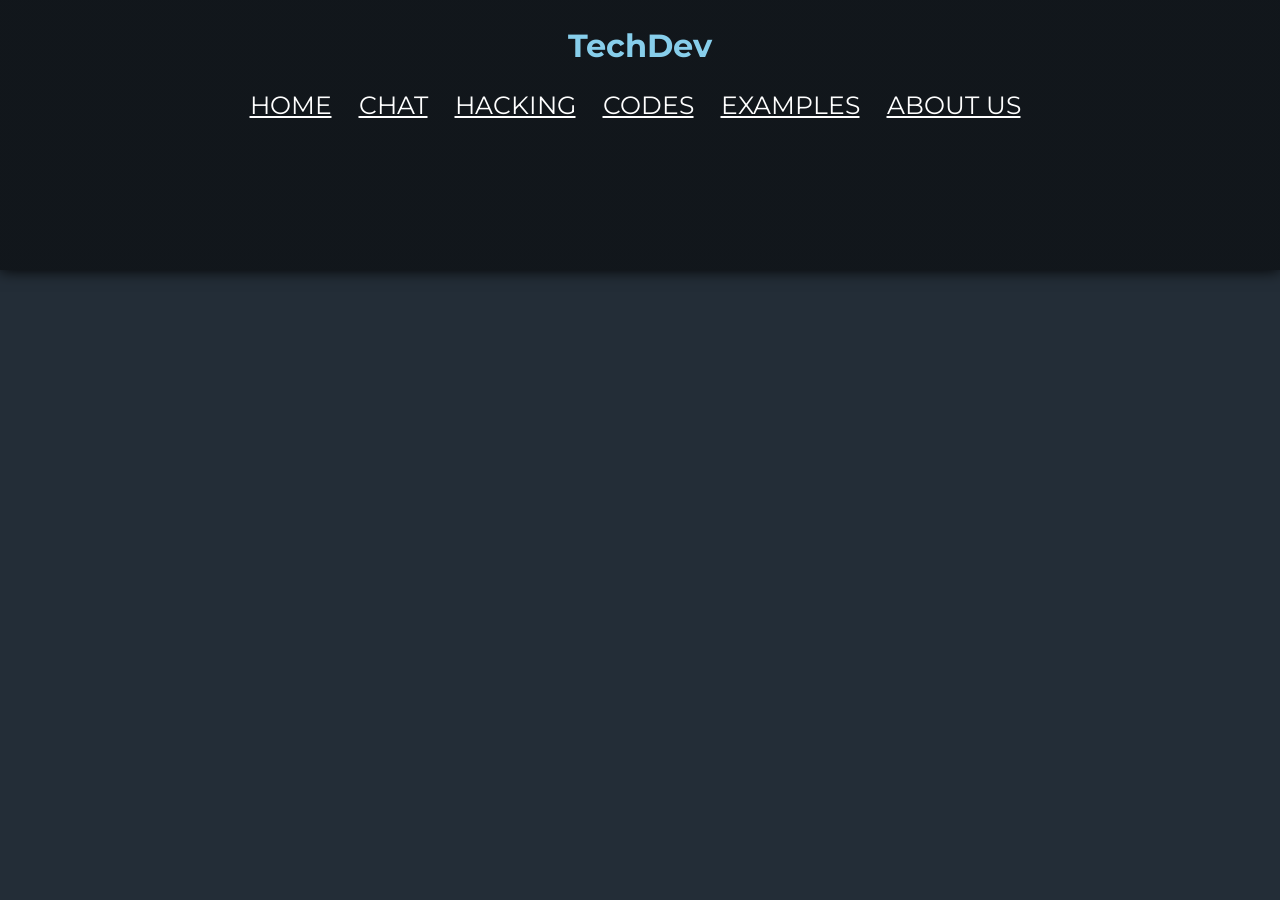
==== index.html @ 00358078 "index.html e index.css //Parte 1." ====
<html>
<head>
    <meta charset="UTF-8">
    <link href="index.css" rel="stylesheet" type="text/css">
    <link href="https://fonts.googleapis.com/css?family=Montserrat" rel="stylesheet">
    <meta name="viewport">
    <title>Developers</title>
    </head>
<body>
<div class="banner">
<header>
<h1>TechDev</h1>
</header>
 <a href="index.html">HOME<a>
    <a href="chat.html">CHAT<a>
    <a href="ht.html">HACKING<a>
    <a href="codes.html">CODES<a>
    <a href="examples.html">EXAMPLES<a>
    <a href="about.html">ABOUT US<a>

</div>
<body>
<html>
---- index.css ----
body{
    font-family: 'cursive';
    background-color: rgba(6, 18, 29, 0.884);
}
.banner{
text-align:center;
width:100% ;
height:30% ;
position: absolute;
background-position:center;
background-size:cover; 
box-shadow:0px 0px 15px rgb(0, 0, 0);
background-repeat: no-repeat;
background: linear-gradient(rgba(0,0,0,0.5),rgba(0,0,0,0.5)),url(https://media.discordapp.net/attachments/557022058299785226/557031307008278538/tecnologia-educacao-1600x738.png?width=931&height=429)
}
*{
    margin: 0px;
}
.banner a{
    margin-top: 2%;
    padding: 5px;
    color:white;
    font-size:25px;
    font-family: 'Montserrat', sans-serif;
    transition: 0.6s ease-in;
    
}
a:hover{
    color: black;
    background: white;
    padding:15px; 
}
.banner header {
    color: skyblue;
    text-align: center;
    font-family: 'Montserrat';
    margin-top: 2%;
    margin-bottom: 2%;
    
}
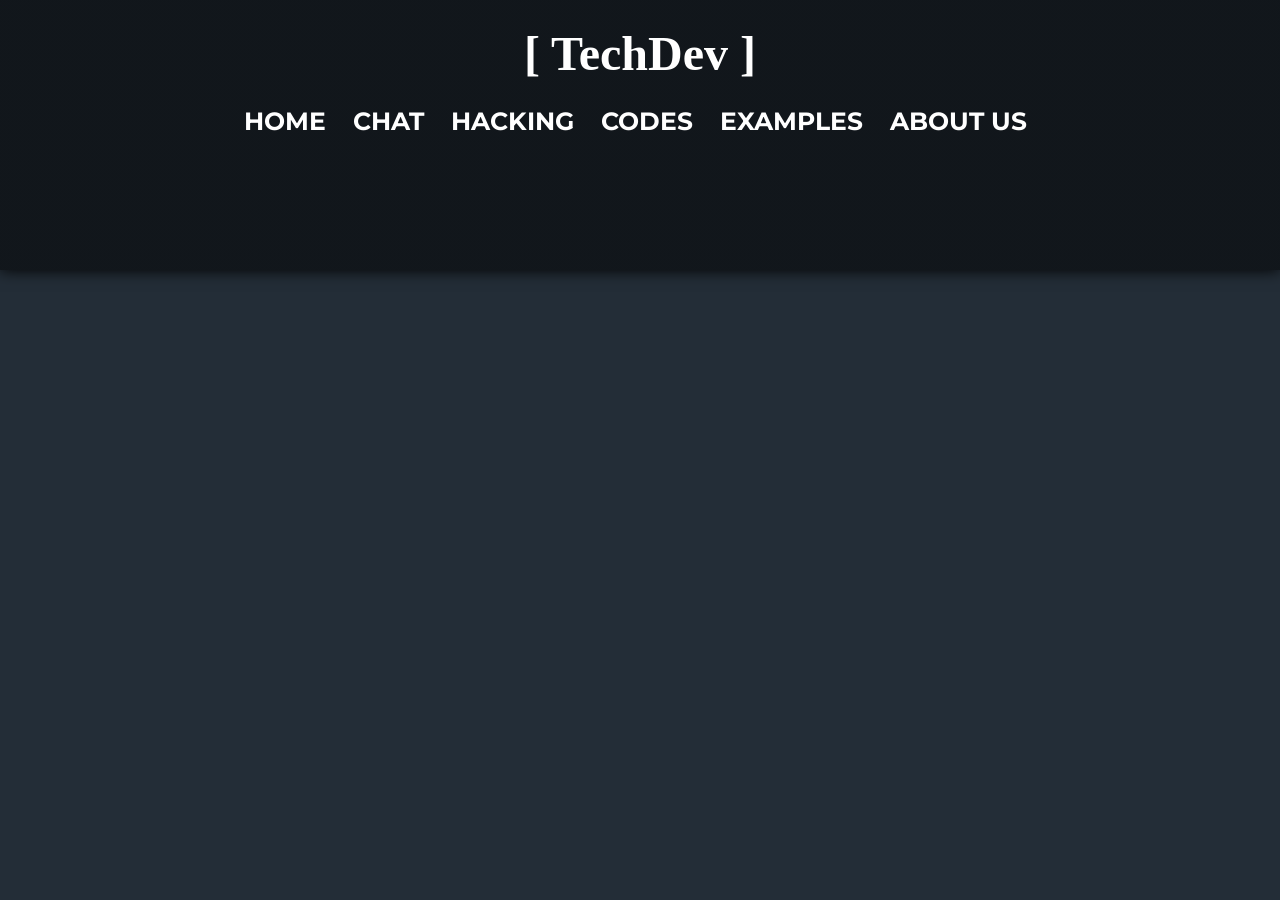
==== commit c9a1e314: "Alteração simples" ====
--- a/index.html
+++ b/index.html
@@ -4,19 +4,19 @@
     <link href="index.css" rel="stylesheet" type="text/css">
     <link href="https://fonts.googleapis.com/css?family=Montserrat" rel="stylesheet">
     <meta name="viewport">
-    <title>Developers</title>
+    <title> :: TechDev ::</title>
     </head>
 <body>
 <div class="banner">
 <header>
-<h1>TechDev</h1>
+<center><b><font face="verdana" size="8" color="white"><b>[ TechDev ]</b></font></center>
 </header>
- <a href="index.html">HOME<a>
-    <a href="chat.html">CHAT<a>
-    <a href="ht.html">HACKING<a>
-    <a href="codes.html">CODES<a>
-    <a href="examples.html">EXAMPLES<a>
-    <a href="about.html">ABOUT US<a>
+ <a href="index.html" class="links">HOME<a>
+    <a href="chat.html" class="links">CHAT<a>
+    <a href="ht.html" class="links">HACKING<a>
+    <a href="codes.html" class="links">CODES<a>
+    <a href="examples.html" class="links">EXAMPLES<a>
+    <a href="about.html" class="links">ABOUT US<a>
 
 </div>
 <body>
--- a/index.css
+++ b/index.css
@@ -37,4 +37,8 @@
     margin-top: 2%;
     margin-bottom: 2%;
     
+}
+.links
+{
+    text-decoration:none;
 }
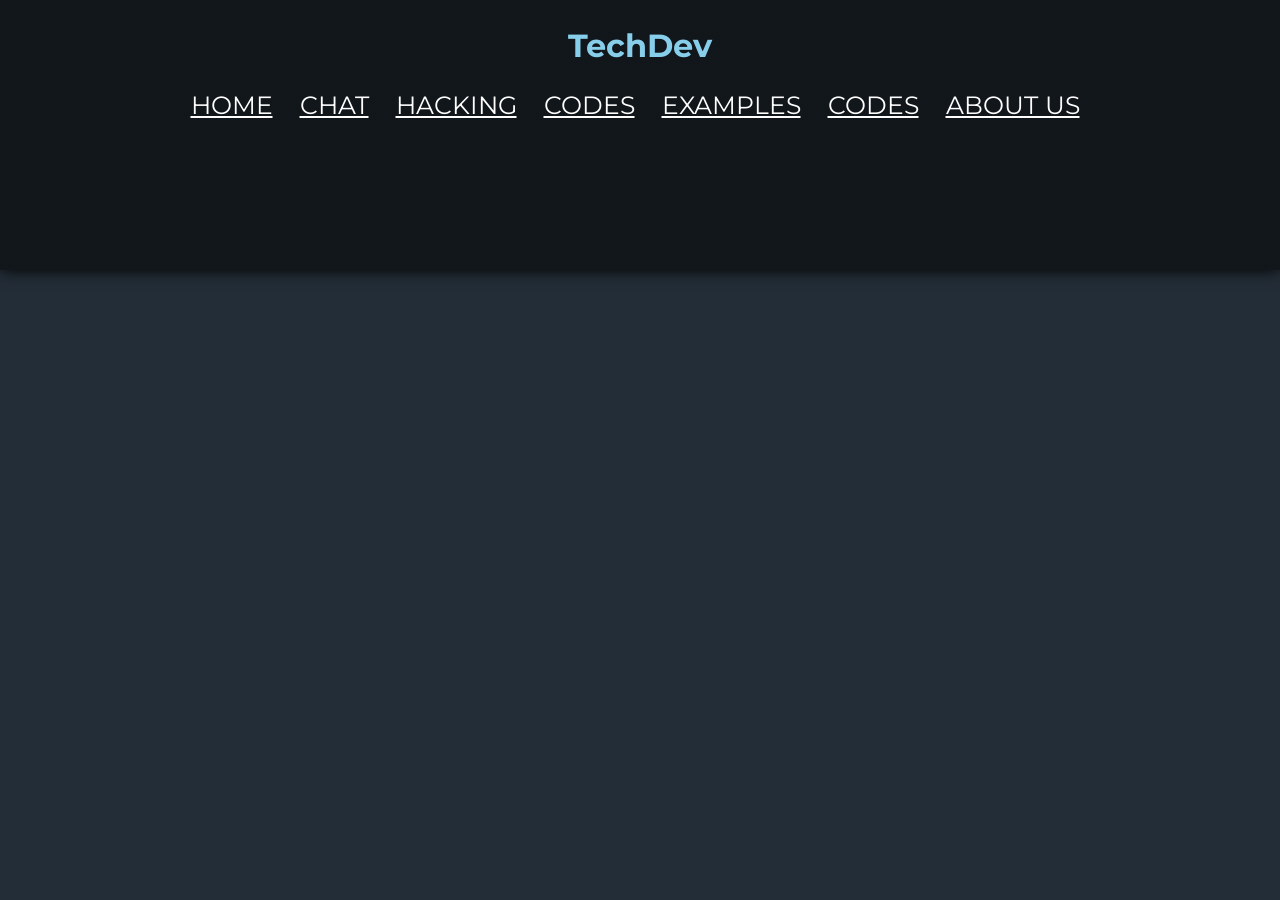
==== commit f5ea26eb: "Update index.html vo faze artes co proccesing" ====
--- a/index.html
+++ b/index.html
@@ -4,20 +4,21 @@
     <link href="index.css" rel="stylesheet" type="text/css">
     <link href="https://fonts.googleapis.com/css?family=Montserrat" rel="stylesheet">
     <meta name="viewport">
-    <title> :: TechDev ::</title>
+    <title>Developers</title>
     </head>
 <body>
 <div class="banner">
 <header>
-<center><b><font face="verdana" size="8" color="white"><b>[ TechDev ]</b></font></center>
+<h1>TechDev</h1>
 </header>
- <a href="index.html" class="links">HOME<a>
-    <a href="chat.html" class="links">CHAT<a>
-    <a href="ht.html" class="links">HACKING<a>
-    <a href="codes.html" class="links">CODES<a>
-    <a href="examples.html" class="links">EXAMPLES<a>
-    <a href="about.html" class="links">ABOUT US<a>
+ <a href="index.html">HOME<a>
+    <a href="chat.html">CHAT<a>
+    <a href="ht.html">HACKING<a>
+    <a href="codes.html">CODES<a>
+    <a href="examples.html">EXAMPLES<a>
+    <a href="processing.html">CODES<a>
+    <a href="about.html">ABOUT US<a>
 
 </div>
 <body>
-<html>+<html>
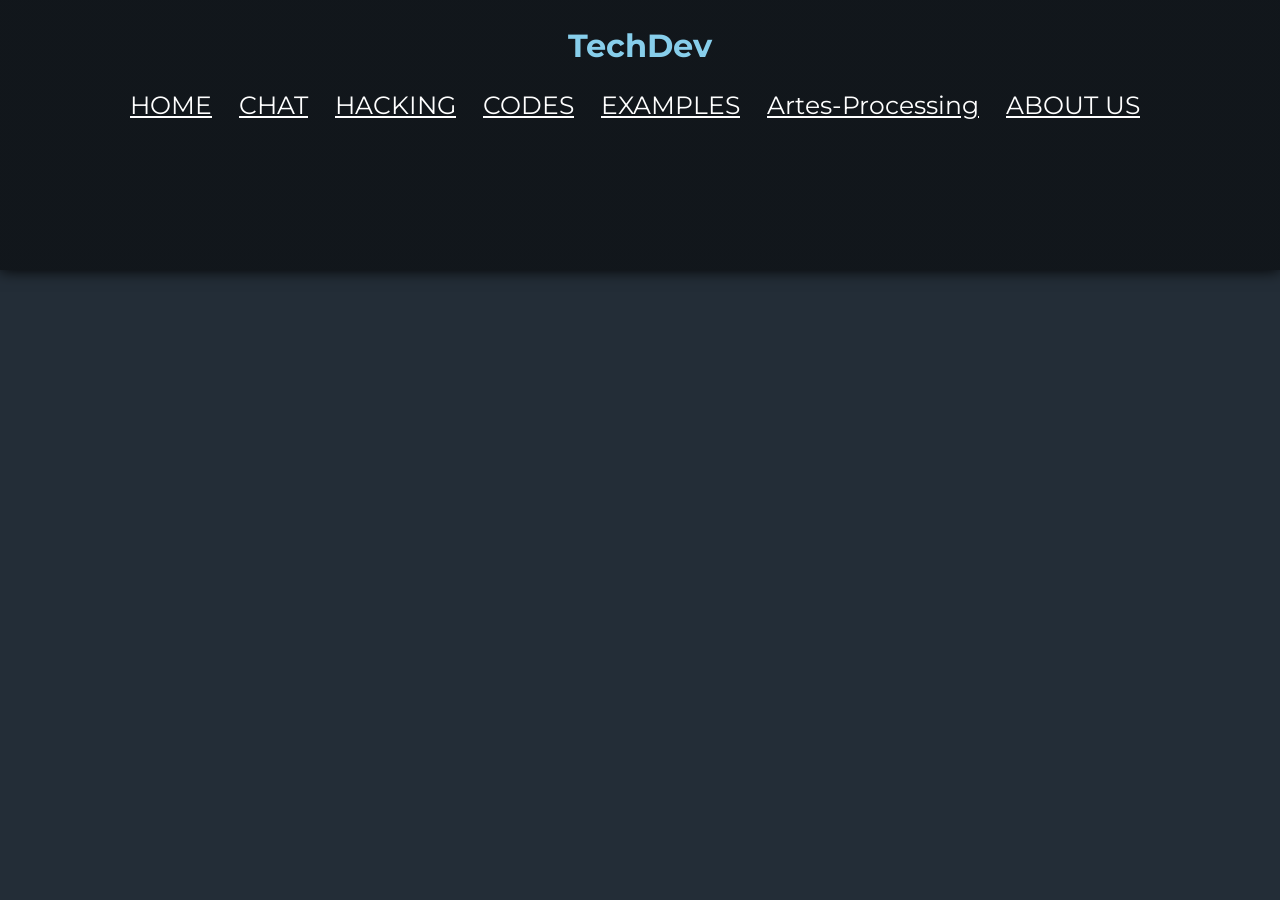
==== commit 9479ddeb: "artes" ====
--- a/index.html
+++ b/index.html
@@ -16,7 +16,7 @@
     <a href="ht.html">HACKING<a>
     <a href="codes.html">CODES<a>
     <a href="examples.html">EXAMPLES<a>
-    <a href="processing.html">CODES<a>
+    <a href="artes/index.html">Artes-Processing<a>
     <a href="about.html">ABOUT US<a>
 
 </div>
